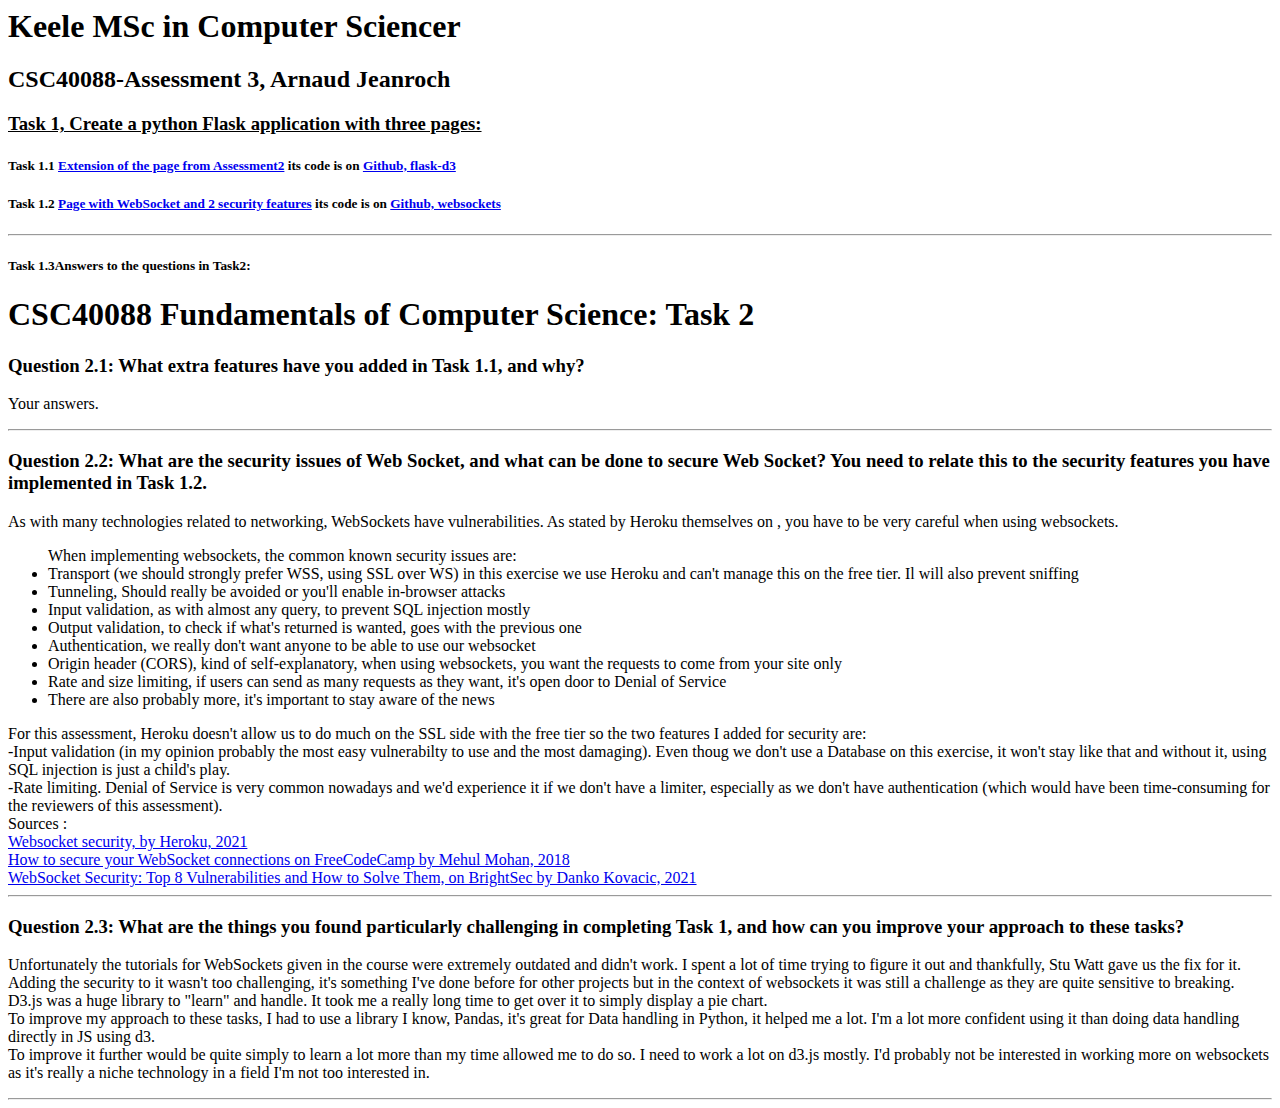
==== templates/index.html @ b6a9c202 "add 2nd graph" ====
<html lang="en">

  <head>
    <meta charset="utf-8">
    <meta name="viewport" content="width=device-width, initial-scale=1, shrink-to-fit=no">
    <meta name="description" content="Data Dashboard">
    <meta name="author" content="Arnaud Jeanroch">
    <meta http-equiv="content-type" content="text/html; charset=utf-8"/>
    <title>Data Dashboard</title>
    <link href="{{ url_for('static', filename='css/styles.css') }}" rel="stylesheet">
  </head>
  <body>
    <div class="container">
      <div class="jumbotron">
        <h1>Keele MSc in Computer Sciencer</h1>
        <h2>CSC40088-Assessment 3, Arnaud Jeanroch</h2>
        <h3><u>Task 1, Create a python Flask application with three pages:</u></h3>
        <h5><b>Task 1.1</b> <span><a href="creative">Extension of the page from Assessment2</a> its code is on <a href="https://github.com/krallnyx/csc-40088-flask-d3">Github, flask-d3</a></span></h5>
        <h5><b>Task 1.2</b> <span><a href="https://tranquil-lake-89740.herokuapp.com/">Page with WebSocket and 2 security features</a> its code is on <a href="https://github.com/krallnyx/csc40088-websockets">Github, websockets</a></span></h5>
        <hr>
        <h5><b>Task 1.3</b>Answers to the questions in <b>Task2:</b></h5>
        <div class="report">
        <h1>
            CSC40088 Fundamentals of Computer Science: Task 2
        </h1>
        <h3>Question 2.1: What extra features have you added in Task 1.1, and why? </h3>
        <p>
            Your answers.
        </p>
        <hr>
        <h3>Question 2.2: What are the security issues of Web Socket, and what can be done to secure Web Socket? You need to relate this to the security features you have implemented in Task 1.2.</h3>
        <p>As with many technologies related to networking, WebSockets have vulnerabilities. As stated by Heroku themselves on , you have to be very careful when using websockets.</p>
        <ul>When implementing websockets, the common known security issues are:
            <li>Transport (we should strongly prefer WSS, using SSL over WS) in this exercise we use Heroku and can't manage this on the free tier. Il will also prevent sniffing</li>
            <li>Tunneling, Should really be avoided or you'll enable in-browser attacks</li>
            <li>Input validation, as with almost any query, to prevent SQL injection mostly</li>
            <li>Output validation, to check if what's returned is wanted, goes with the previous one</li>
            <li>Authentication, we really don't want anyone to be able to use our websocket</li>
            <li>Origin header (CORS), kind of self-explanatory, when using websockets, you want the requests to come from your site only</li>
            <li>Rate and size limiting, if users can send as many requests as they want, it's open door to Denial of Service</li>
            <li>There are also probably more, it's important to stay aware of the news</li>
        </ul>
            For this assessment, Heroku doesn't allow us to do much on the SSL side with the free tier so the two features I added for security are:<br>
            -Input validation (in my opinion probably the most easy vulnerabilty to  use and the most damaging). Even thoug we don't use a Database on this exercise, it won't stay like that and without it, using SQL injection is just a child's play.<br>
            -Rate limiting. Denial of Service is very common nowadays and we'd experience it if we don't have a limiter, especially as we don't have authentication (which would have been time-consuming for the reviewers of this assessment).<br>
            Sources :<br>
            <a href ="https://devcenter.heroku.com/articles/websocket-security">Websocket security, by Heroku, 2021</a><br>
            <a href ="https://www.freecodecamp.org/news/how-to-secure-your-websocket-connections-d0be0996c556/">How to secure your WebSocket connections on FreeCodeCamp by Mehul Mohan, 2018</a><br>
            <a href ="https://brightsec.com/blog/websocket-security-top-vulnerabilities/#sniffing-attacks">WebSocket Security: Top 8 Vulnerabilities and How to Solve Them, on BrightSec by Danko Kovacic, 2021</a><br>

        <hr>
        <h3>Question 2.3: What are the things you found particularly challenging in completing Task 1, and how can you improve your approach to these tasks?</h3>
        <p>
			Unfortunately the tutorials for WebSockets given in the course were extremely outdated and didn't work. I spent a lot of time trying to figure it out and thankfully, Stu Watt gave us the fix for it.<br>
            Adding the security to it wasn't too challenging, it's something I've done before for other projects but in the context of websockets it was still a challenge as they are quite sensitive to breaking.<br>
            D3.js was a huge library to "learn" and handle. It took me a really long time to get over it to simply display a pie chart.<br>
            To improve my approach to these tasks, I had to use a library I know, Pandas, it's great for Data handling in Python, it helped me a lot. I'm a lot more confident using it than doing data handling directly in JS using d3.<br>
            To improve it further would be quite simply to learn a lot more than my time allowed me to do so. I need to work a lot on d3.js mostly. I'd probably not be interested in working more on websockets as it's really a niche technology in a field I'm not too interested in.<br>
		</p>
        <hr>
    </div>
    </div>


    <script type="text/javascript" src="static/js/jquery-2.0.3.min.js"></script>
    <script type="text/javascript" src="static/js/reconnecting-websocket.min.js"></script>
    <script type="text/javascript" src="static/js/application.js"></script>
  </body>
</html>
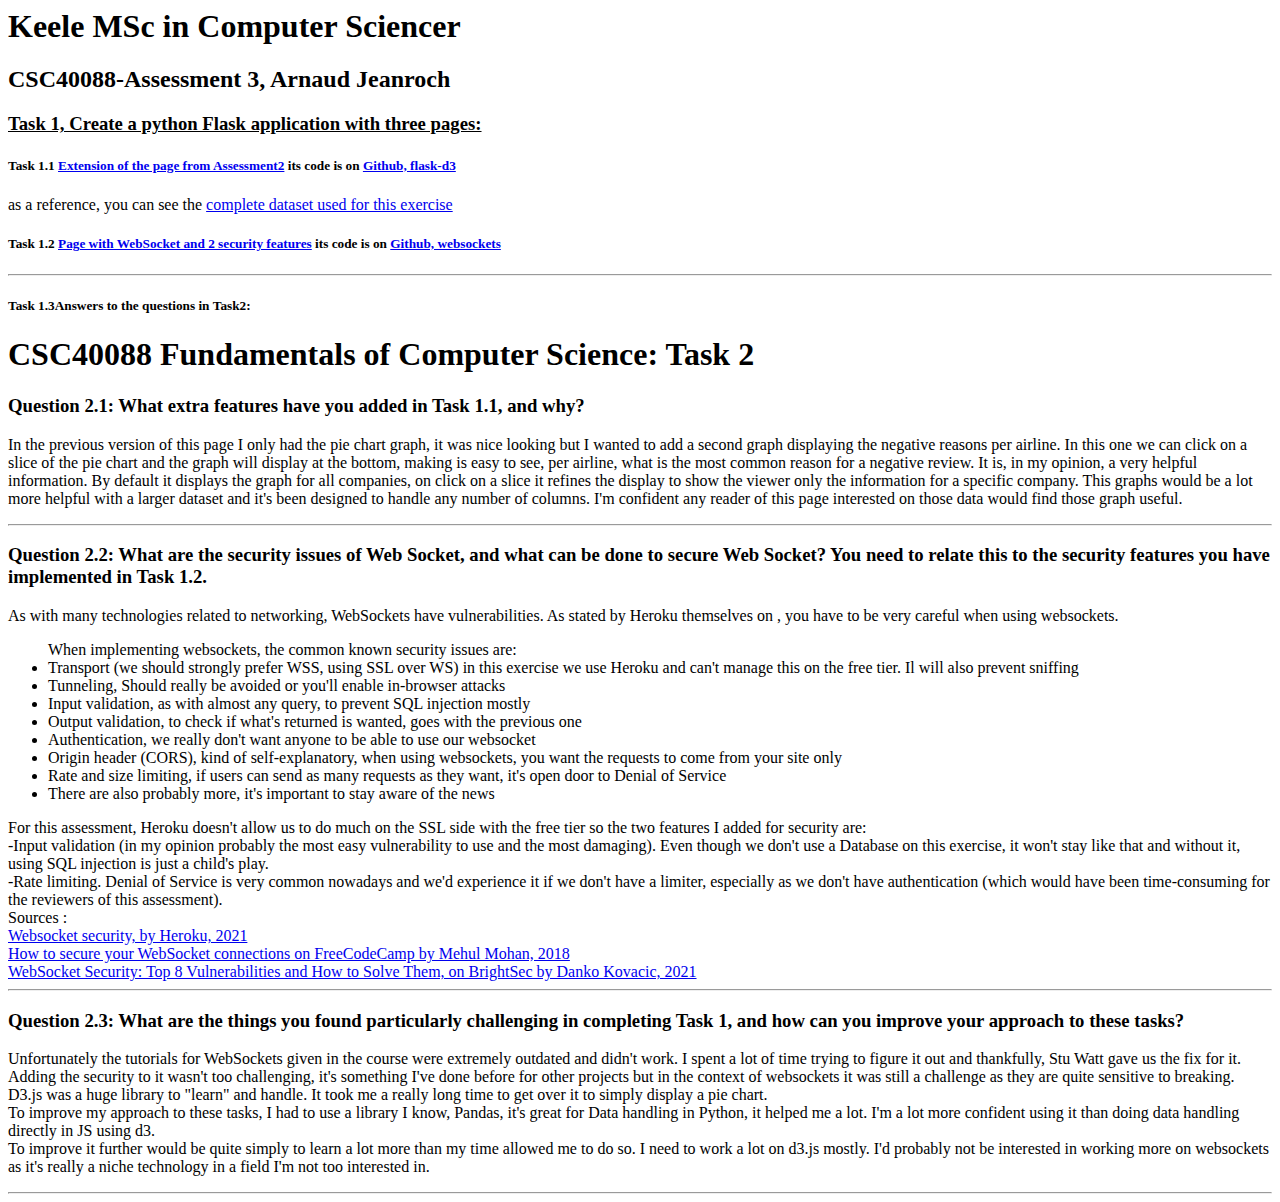
==== commit b51bef41: "final refinings to prepare for video presentation" ====
--- a/templates/index.html
+++ b/templates/index.html
@@ -7,7 +7,6 @@
     <meta name="author" content="Arnaud Jeanroch">
     <meta http-equiv="content-type" content="text/html; charset=utf-8"/>
     <title>Data Dashboard</title>
-    <link href="{{ url_for('static', filename='css/styles.css') }}" rel="stylesheet">
   </head>
   <body>
     <div class="container">
@@ -16,6 +15,7 @@
         <h2>CSC40088-Assessment 3, Arnaud Jeanroch</h2>
         <h3><u>Task 1, Create a python Flask application with three pages:</u></h3>
         <h5><b>Task 1.1</b> <span><a href="creative">Extension of the page from Assessment2</a> its code is on <a href="https://github.com/krallnyx/csc-40088-flask-d3">Github, flask-d3</a></span></h5>
+        <p>as a reference, you can see the <a href="advanced">complete dataset used for this exercise</a></p>
         <h5><b>Task 1.2</b> <span><a href="https://tranquil-lake-89740.herokuapp.com/">Page with WebSocket and 2 security features</a> its code is on <a href="https://github.com/krallnyx/csc40088-websockets">Github, websockets</a></span></h5>
         <hr>
         <h5><b>Task 1.3</b>Answers to the questions in <b>Task2:</b></h5>
@@ -25,7 +25,11 @@
         </h1>
         <h3>Question 2.1: What extra features have you added in Task 1.1, and why? </h3>
         <p>
-            Your answers.
+            In the previous version of this page I only had the pie chart graph, it was nice looking but I wanted to add a second graph displaying the negative reasons per airline.
+            In this one we can click on a slice of the pie chart and the graph will display at the bottom, making is easy to see, per airline, what is the most common reason for a negative review.
+            It is, in my opinion, a very helpful information. By default it displays the graph for all companies, on click on a slice it refines the display to show the viewer only the information for a specific company.
+            This graphs would be a lot more helpful with a larger dataset and it's been designed to handle any number of columns.
+            I'm confident any reader of this page interested on those data would find those graph useful.
         </p>
         <hr>
         <h3>Question 2.2: What are the security issues of Web Socket, and what can be done to secure Web Socket? You need to relate this to the security features you have implemented in Task 1.2.</h3>
@@ -41,7 +45,7 @@
             <li>There are also probably more, it's important to stay aware of the news</li>
         </ul>
             For this assessment, Heroku doesn't allow us to do much on the SSL side with the free tier so the two features I added for security are:<br>
-            -Input validation (in my opinion probably the most easy vulnerabilty to  use and the most damaging). Even thoug we don't use a Database on this exercise, it won't stay like that and without it, using SQL injection is just a child's play.<br>
+            -Input validation (in my opinion probably the most easy vulnerability to  use and the most damaging). Even though we don't use a Database on this exercise, it won't stay like that and without it, using SQL injection is just a child's play.<br>
             -Rate limiting. Denial of Service is very common nowadays and we'd experience it if we don't have a limiter, especially as we don't have authentication (which would have been time-consuming for the reviewers of this assessment).<br>
             Sources :<br>
             <a href ="https://devcenter.heroku.com/articles/websocket-security">Websocket security, by Heroku, 2021</a><br>
@@ -60,10 +64,5 @@
         <hr>
     </div>
     </div>
-
-
-    <script type="text/javascript" src="static/js/jquery-2.0.3.min.js"></script>
-    <script type="text/javascript" src="static/js/reconnecting-websocket.min.js"></script>
-    <script type="text/javascript" src="static/js/application.js"></script>
   </body>
 </html>